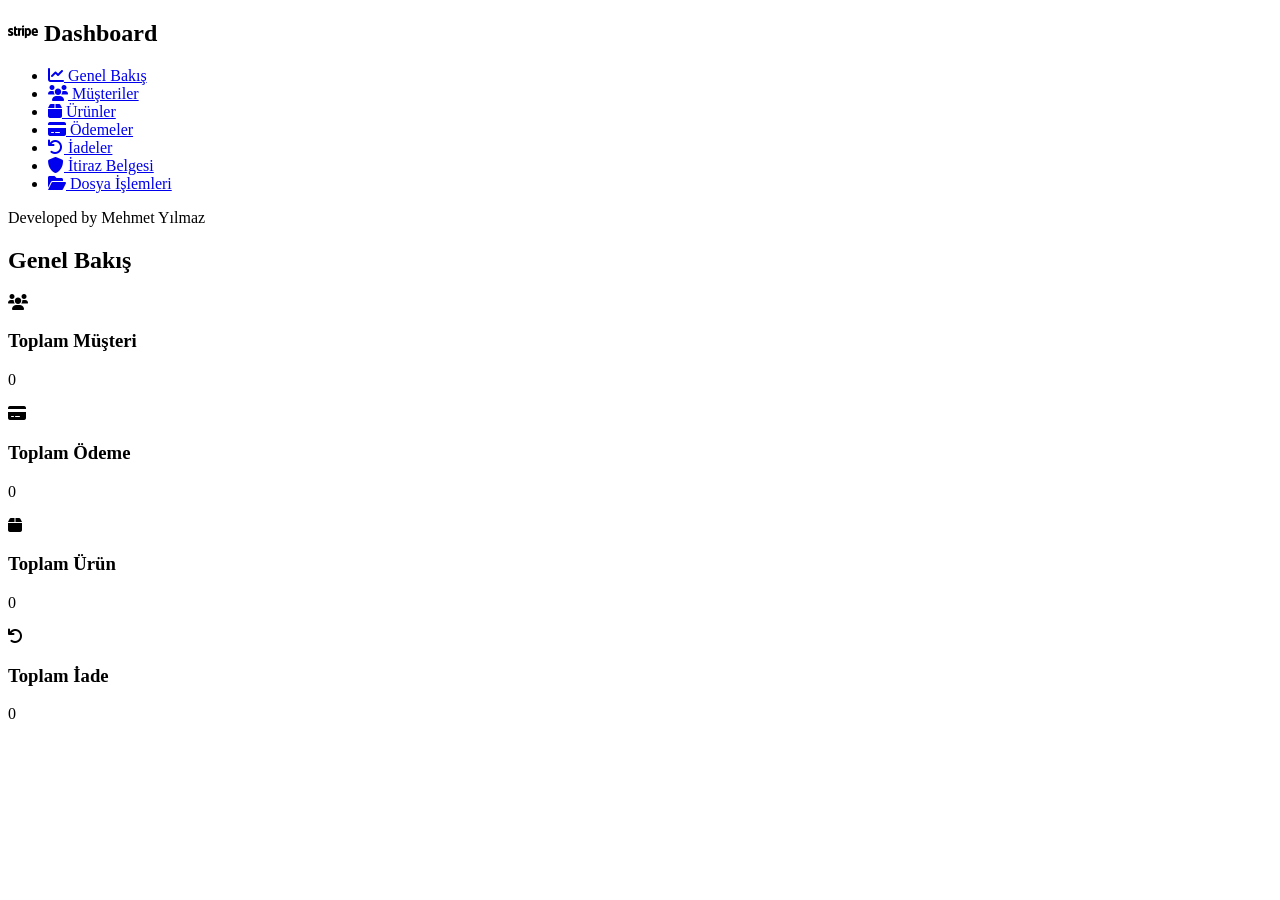
==== stripe-rest-api/templates/index.html @ 309a0a0d "feat: update dashboard stats and export UI" ====
<!DOCTYPE html>
<html lang="tr">
<head>
    <meta charset="UTF-8">
    <meta name="viewport" content="width=device-width, initial-scale=1.0">
    <title>Stripe REST API Manager - Mehmet Yılmaz</title>
    <link rel="stylesheet" href="/static/css/style.css">
    <link href="https://cdnjs.cloudflare.com/ajax/libs/font-awesome/6.0.0/css/all.min.css" rel="stylesheet">
</head>
<body>
    <div class="sidebar">
        <h2><i class="fab fa-stripe"></i> Dashboard</h2>
        <ul>
            <li><a href="#" onclick="showSection('dashboard-sec')"><i class="fas fa-chart-line"></i> Genel Bakış</a></li>
            <li><a href="#" onclick="showSection('customers-sec'); loadCustomers();"><i class="fas fa-users"></i> Müşteriler</a></li>
            <li><a href="#" onclick="showSection('products-sec'); loadProducts();"><i class="fas fa-box"></i> Ürünler</a></li>
            <li><a href="#" onclick="showSection('payments-sec'); loadPayments();"><i class="fas fa-credit-card"></i> Ödemeler</a></li>
            <li><a href="#" onclick="showSection('refunds-sec'); loadRefunds();"><i class="fas fa-undo"></i> İadeler</a></li>
            <li><a href="#" onclick="showSection('dispute-sec'); loadUploadedFiles();"><i class="fas fa-shield-alt"></i> İtiraz Belgesi</a></li>
            <li><a href="#" onclick="showSection('fileops-sec');"><i class="fas fa-folder-open"></i> Dosya İşlemleri</a></li>
        </ul>
        <div class="footer-credit">
            <p>Developed by Mehmet Yılmaz</p>
        </div>
    </div>

    <div class="main-content">
        <section id="dashboard-sec" class="content-section active">
            <h1>Genel Bakış</h1>
            <div class="cards">
                <div class="card">
                    <div class="card-icon"><i class="fas fa-users"></i></div>
                    <div class="card-info">
                        <h3>Toplam Müşteri</h3>
                        <p id="stat-customers">0</p>
                    </div>
                </div>
                <div class="card">
                    <div class="card-icon"><i class="fas fa-credit-card"></i></div>
                    <div class="card-info">
                        <h3>Toplam Ödeme</h3>
                        <p id="stat-payments">0</p>
                    </div>
                </div>
                <div class="card">
                    <div class="card-icon"><i class="fas fa-box"></i></div>
                    <div class="card-info">
                        <h3>Toplam Ürün</h3>
                        <p id="stat-products">0</p>
                    </div>
                </div>
                <div class="card">
                    <div class="card-icon"><i class="fas fa-undo"></i></div>
                    <div class="card-info">
                        <h3>Toplam İade</h3>
                        <p id="stat-refunds">0</p>
                    </div>
                </div>
            </div>
        </section>

        <section id="customers-sec" class="content-section" style="display: none;">
            <h1>Müşteri Yönetimi</h1>
            <div class="form-container">
                <h3>Yeni Müşteri Ekle</h3>
                <form id="add-customer-form">
                    <div class="form-row">
                        <input type="text" id="cust-name" placeholder="Müşteri Adı" required>
                        <input type="email" id="cust-email" placeholder="E-posta" required>
                        <button type="submit" class="btn"><i class="fas fa-plus"></i> Kaydet</button>
                    </div>
                </form>
                <div id="customer-msg" class="form-message"></div>
            </div>

            <table>
                <thead>
                    <tr>
                        <th>ID</th>
                        <th>İsim</th>
                        <th>E-posta</th>
                    </tr>
                </thead>
                <tbody id="customers-tbody"></tbody>
            </table>
            <div class="pagination-controls" id="customers-pagination">
                <button id="customers-prev-btn" class="pagination-btn" onclick="prevPage('customers')" disabled>&#8592; Önceki</button>
                <span id="customers-page-info" class="pagination-info">Sayfa 1</span>
                <button id="customers-next-btn" class="pagination-btn" onclick="nextPage('customers')" disabled>Sonraki &#8594;</button>
            </div>
        </section>

        <section id="products-sec" class="content-section" style="display: none;">
            <h1>Ürün Yönetimi</h1>
            <div class="form-container">
                <h3>Yeni Ürün Ekle</h3>
                <form id="add-product-form">
                    <div class="form-row">
                        <input type="text" id="prod-name" placeholder="Ürün Adı" required>
                        <input type="text" id="prod-desc" placeholder="Açıklama">
                        <button type="submit" class="btn"><i class="fas fa-plus"></i> Kaydet</button>
                    </div>
                </form>
                <div id="product-msg" class="form-message"></div>
            </div>
            <table>
                <thead>
                    <tr>
                        <th>ID</th>
                        <th>Ürün Adı</th>
                        <th>Açıklama</th>
                        <th>Durum</th>
                    </tr>
                </thead>
                <tbody id="products-tbody"></tbody>
            </table>
            <div class="pagination-controls" id="products-pagination">
                <button id="products-prev-btn" class="pagination-btn" onclick="prevPage('products')" disabled>&#8592; Önceki</button>
                <span id="products-page-info" class="pagination-info">Sayfa 1</span>
                <button id="products-next-btn" class="pagination-btn" onclick="nextPage('products')" disabled>Sonraki &#8594;</button>
            </div>
        </section>

        <section id="payments-sec" class="content-section" style="display: none;">
            <h1>Ödeme Yönetimi</h1>
            <div class="form-container">
                <h3>Yeni Ödeme Oluştur</h3>
                <form id="add-payment-form">
                    <div class="form-row">
                        <input type="text" id="pay-customer-id" placeholder="Müşteri ID (cus_...)" required>
                        <input type="number" id="pay-amount" placeholder="Tutar (örn: 49.99)" step="0.01" min="0.01" required>
                        <select id="pay-currency" class="form-select">
                            <option value="usd">USD</option>
                            <option value="eur">EUR</option>
                            <option value="try">TRY</option>
                            <option value="gbp">GBP</option>
                        </select>
                        <input type="text" id="pay-order-id" placeholder="Sipariş ID (opsiyonel)">
                        <button type="submit" class="btn"><i class="fas fa-plus"></i> Oluştur</button>
                    </div>
                </form>
                <div id="payment-msg" class="form-message"></div>
            </div>
            <table>
                <thead>
                    <tr>
                        <th>ID</th>
                        <th>Müşteri</th>
                        <th>Tutar</th>
                        <th>Para Birimi</th>
                        <th>Durum</th>
                        <th>PDF İşlemleri</th>
                    </tr>
                </thead>
                <tbody id="payments-tbody"></tbody>
            </table>
            <div class="pagination-controls" id="payments-pagination">
                <button id="payments-prev-btn" class="pagination-btn" onclick="prevPage('payments')" disabled>&#8592; Önceki</button>
                <span id="payments-page-info" class="pagination-info">Sayfa 1</span>
                <button id="payments-next-btn" class="pagination-btn" onclick="nextPage('payments')" disabled>Sonraki &#8594;</button>
            </div>
        </section>

        <section id="refunds-sec" class="content-section" style="display: none;">
            <h1>İade Geçmişi</h1>
            <table>
                <thead>
                    <tr>
                        <th>ID</th>
                        <th>Ödeme Intent</th>
                        <th>Tutar</th>
                        <th>Durum</th>
                    </tr>
                </thead>
                <tbody id="refunds-tbody"></tbody>
            </table>
            <div class="pagination-controls" id="refunds-pagination">
                <button id="refunds-prev-btn" class="pagination-btn" onclick="prevPage('refunds')" disabled>&#8592; Önceki</button>
                <span id="refunds-page-info" class="pagination-info">Sayfa 1</span>
                <button id="refunds-next-btn" class="pagination-btn" onclick="nextPage('refunds')" disabled>Sonraki &#8594;</button>
            </div>
        </section>

        <section id="dispute-sec" class="content-section" style="display: none;">
            <h1><i class="fas fa-shield-alt"></i> İtiraz Belgesi Yükle</h1>
            <p class="section-desc">
                Bir ödemeye ait itiraz belgesini (PDF) Stripe'a yükleyin.
                Yüklenen dosya Stripe'ta <code>dispute_evidence</code> amacıyla saklanır.
            </p>

            <div class="form-container">
                <h3><i class="fas fa-upload"></i> PDF Yükle</h3>
                <form id="upload-dispute-form">
                    <div class="form-row">
                        <input type="text" id="dispute-payment-id"
                               placeholder="Ödeme ID (pi_...)" required>
                        <label class="file-label">
                            <i class="fas fa-file-pdf"></i> PDF Seç
                            <input type="file" id="dispute-file" accept=".pdf" required>
                        </label>
                        <span id="dispute-filename" class="file-name-display">Dosya seçilmedi</span>
                        <button type="submit" class="btn btn-dispute">
                            <i class="fas fa-cloud-upload-alt"></i> Stripe'a Yükle
                        </button>
                    </div>
                </form>
                <div id="dispute-msg" class="form-message"></div>
            </div>

            <h3 style="margin-top: 2rem;"><i class="fas fa-list"></i> Yüklenmiş Belgeler</h3>
            <table>
                <thead>
                    <tr>
                        <th>Stripe File ID</th>
                        <th>Dosya Adı</th>
                        <th>Amaç</th>
                        <th>Boyut</th>
                        <th>İlgili Ödeme</th>
                        <th>Tarih</th>
                    </tr>
                </thead>
                <tbody id="files-tbody"></tbody>
            </table>
            <p id="files-empty-msg" class="empty-msg" style="display:none;">ℹ️ Henüz yüklenen belge yok.</p>
        </section>

        <section id="fileops-sec" class="content-section" style="display: none;">
            <h1><i class="fas fa-folder-open"></i> Dosya İşlemleri</h1>

            <div class="form-container">
                <h3><i class="fas fa-file-export"></i> Export İşlemleri</h3>

                <!-- Format seçimi -->
                <p class="section-desc">Dosya formatını seçin:</p>
                <div class="export-format-group" id="export-format-group">
                    <label class="radio-card" id="label-json">
                        <input type="radio" name="export-format" value="json" checked>
                        <i class="fas fa-code"></i>
                        <span>JSON</span>
                    </label>
                    <label class="radio-card" id="label-csv">
                        <input type="radio" name="export-format" value="csv">
                        <i class="fas fa-table"></i>
                        <span>CSV</span>
                    </label>
                </div>

                <!-- Kayıt sayısı seçimi -->
                <p class="section-desc" style="margin-top: 1.5rem;">Kaç kayıt alınsın?</p>
                <div class="export-format-group" id="export-limit-group">
                    <label class="radio-card" id="label-limit-100">
                        <input type="radio" name="export-limit" value="100" checked>
                        <i class="fas fa-bolt"></i>
                        <span>Son 100 Kayıt <small>(Hızlı)</small></span>
                    </label>
                    <label class="radio-card" id="label-limit-all">
                        <input type="radio" name="export-limit" value="all">
                        <i class="fas fa-database"></i>
                        <span>Tüm Kayıtlar <small>(Yavaş olabilir)</small></span>
                    </label>
                </div>

                <!-- Veri kategorisi seçimi -->
                <p class="section-desc" style="margin-top: 1.5rem;">Dışa aktarılacak verileri seçin:</p>
                <select id="export-select" class="form-select" style="width: 100%; max-width: 300px; margin-bottom: 1rem; padding: 0.5rem; border: 1px solid #ddd; border-radius: 4px;">
                    <option value="" disabled selected>Lütfen veri türü seçin</option>
                    <option value="customers">Müşteriler</option>
                    <option value="products">Ürünler</option>
                    <option value="payments">Ödemeler</option>
                    <option value="refunds">İadeler</option>
                </select>

                <button id="export-btn" class="btn btn-export" onclick="runExport()">
                    <i class="fas fa-download"></i> Dışa Aktar
                </button>
                <div id="export-msg" class="form-message"></div>
            </div>
        </section>
    </div>

    <script src="/static/js/dashboard.js"></script>
</body>
</html>
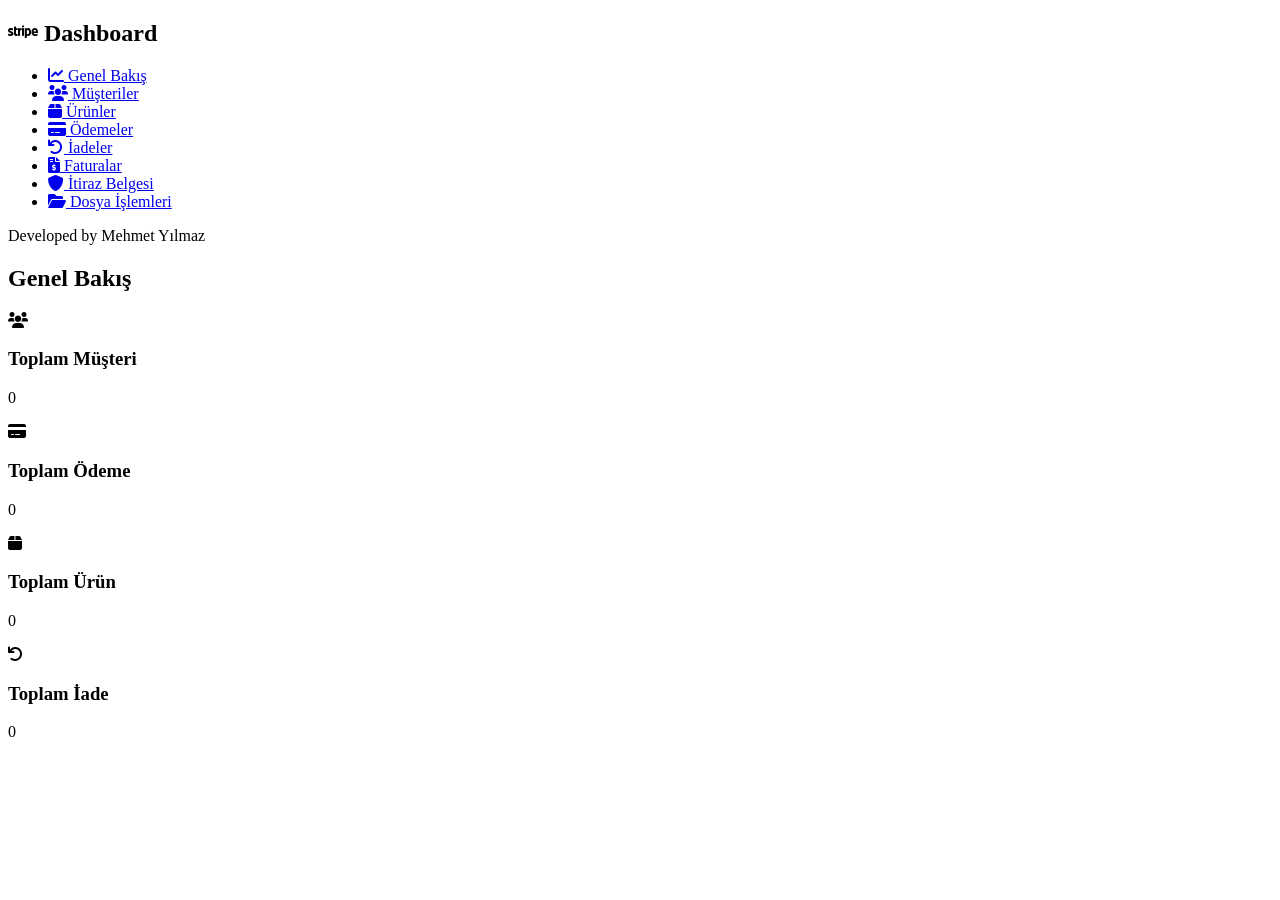
==== commit 10fd3055: "feat: Add interactive invoice management system with Stripe & MySQL integration" ====
--- a/stripe-rest-api/templates/index.html
+++ b/stripe-rest-api/templates/index.html
@@ -16,6 +16,7 @@
             <li><a href="#" onclick="showSection('products-sec'); loadProducts();"><i class="fas fa-box"></i> Ürünler</a></li>
             <li><a href="#" onclick="showSection('payments-sec'); loadPayments();"><i class="fas fa-credit-card"></i> Ödemeler</a></li>
             <li><a href="#" onclick="showSection('refunds-sec'); loadRefunds();"><i class="fas fa-undo"></i> İadeler</a></li>
+            <li><a href="#" onclick="showSection('invoices-sec'); loadInvoicesTab();"><i class="fas fa-file-invoice-dollar"></i> Faturalar</a></li>
             <li><a href="#" onclick="showSection('dispute-sec'); loadUploadedFiles();"><i class="fas fa-shield-alt"></i> İtiraz Belgesi</a></li>
             <li><a href="#" onclick="showSection('fileops-sec');"><i class="fas fa-folder-open"></i> Dosya İşlemleri</a></li>
         </ul>
@@ -60,7 +61,13 @@
         </section>
 
         <section id="customers-sec" class="content-section" style="display: none;">
-            <h1>Müşteri Yönetimi</h1>
+            <div style="display: flex; justify-content: space-between; align-items: center; margin-bottom: 30px;">
+                <h1 style="margin: 0;">Müşteri Yönetimi</h1>
+                <div style="display: flex; gap: 0.8rem;">
+                    <button class="btn" onclick="openImportModal('customers')" style="background-color: var(--success);"><i class="fas fa-file-import"></i> İçe Aktar</button>
+                    <button class="btn" onclick="openExportModal('customers')" style="background-color: var(--accent-color);"><i class="fas fa-file-export"></i> Dışa Aktar</button>
+                </div>
+            </div>
             <div class="form-container">
                 <h3>Yeni Müşteri Ekle</h3>
                 <form id="add-customer-form">
@@ -73,12 +80,29 @@
                 <div id="customer-msg" class="form-message"></div>
             </div>
 
+            <div class="form-container" style="margin-top: 1rem;">
+                <h3>Kayıt Tarihine Göre Filtrele</h3>
+                <div class="form-row">
+                    <div style="display: flex; align-items: center; gap: 0.5rem; flex: 1;">
+                        <span style="font-size: 0.9rem; color: #555;">Başlangıç:</span>
+                        <input type="date" id="cust-filter-start" style="flex: 1;" onclick="this.showPicker()">
+                    </div>
+                    <div style="display: flex; align-items: center; gap: 0.5rem; flex: 1;">
+                        <span style="font-size: 0.9rem; color: #555;">Bitiş:</span>
+                        <input type="date" id="cust-filter-end" style="flex: 1;" onclick="this.showPicker()">
+                    </div>
+                    <button type="button" class="btn btn-filter" onclick="filterCustomers()"><i class="fas fa-filter"></i> Filtrele</button>
+                    <button type="button" class="btn btn-clear" onclick="clearCustomerFilter()" style="background: #e0e0e0; color: #333;"><i class="fas fa-times"></i> Temizle</button>
+                </div>
+            </div>
+
             <table>
                 <thead>
                     <tr>
                         <th>ID</th>
                         <th>İsim</th>
                         <th>E-posta</th>
+                        <th>Kayıt Tarihi</th>
                     </tr>
                 </thead>
                 <tbody id="customers-tbody"></tbody>
@@ -91,13 +115,20 @@
         </section>
 
         <section id="products-sec" class="content-section" style="display: none;">
-            <h1>Ürün Yönetimi</h1>
+            <div style="display: flex; justify-content: space-between; align-items: center; margin-bottom: 30px;">
+                <h1 style="margin: 0;">Ürün Yönetimi</h1>
+                <div style="display: flex; gap: 0.8rem;">
+                    <button class="btn" onclick="openImportModal('products')" style="background-color: var(--success);"><i class="fas fa-file-import"></i> İçe Aktar</button>
+                    <button class="btn" onclick="openExportModal('products')" style="background-color: var(--accent-color);"><i class="fas fa-file-export"></i> Dışa Aktar</button>
+                </div>
+            </div>
             <div class="form-container">
                 <h3>Yeni Ürün Ekle</h3>
                 <form id="add-product-form">
                     <div class="form-row">
                         <input type="text" id="prod-name" placeholder="Ürün Adı" required>
                         <input type="text" id="prod-desc" placeholder="Açıklama">
+                        <input type="number" id="prod-price" placeholder="Fiyat (örn: 49.90)" step="0.01" min="0.01" required>
                         <button type="submit" class="btn"><i class="fas fa-plus"></i> Kaydet</button>
                     </div>
                 </form>
@@ -109,7 +140,9 @@
                         <th>ID</th>
                         <th>Ürün Adı</th>
                         <th>Açıklama</th>
+                        <th>Fiyat</th>
                         <th>Durum</th>
+                        <th>Kayıt Tarihi</th>
                     </tr>
                 </thead>
                 <tbody id="products-tbody"></tbody>
@@ -122,7 +155,13 @@
         </section>
 
         <section id="payments-sec" class="content-section" style="display: none;">
-            <h1>Ödeme Yönetimi</h1>
+            <div style="display: flex; justify-content: space-between; align-items: center; margin-bottom: 30px;">
+                <h1 style="margin: 0;">Ödeme Yönetimi</h1>
+                <div style="display: flex; gap: 0.8rem;">
+                    <button class="btn" onclick="openImportModal('payments')" style="background-color: var(--success);"><i class="fas fa-file-import"></i> İçe Aktar</button>
+                    <button class="btn" onclick="openExportModal('payments')" style="background-color: var(--accent-color);"><i class="fas fa-file-export"></i> Dışa Aktar</button>
+                </div>
+            </div>
             <div class="form-container">
                 <h3>Yeni Ödeme Oluştur</h3>
                 <form id="add-payment-form">
@@ -149,6 +188,7 @@
                         <th>Tutar</th>
                         <th>Para Birimi</th>
                         <th>Durum</th>
+                        <th>Kayıt Tarihi</th>
                         <th>PDF İşlemleri</th>
                     </tr>
                 </thead>
@@ -275,7 +315,543 @@
                 </button>
                 <div id="export-msg" class="form-message"></div>
             </div>
+
+            <!-- Import İşlemleri -->
+            <div class="form-container" style="margin-top: 2rem;">
+                <h3><i class="fas fa-file-import"></i> Import İşlemleri</h3>
+                <p class="section-desc" style="margin-bottom: 1.5rem;">CSV veya JSON formatındaki verilerinizi sisteme toplu olarak aktarın. Sihirbaz üzerinden kolon eşleştirmesi yapabilirsiniz.</p>
+                <button type="button" class="btn" onclick="openImportModal(null)" style="background-color: var(--success);"><i class="fas fa-magic"></i> İçe Aktarma Sihirbazını Aç</button>
+            </div>
         </section>
+
+        <section id="invoices-sec" class="content-section" style="display: none;">
+            <div style="display: flex; justify-content: space-between; align-items: center; margin-bottom: 20px;">
+                <h1 style="margin: 0;"><i class="fas fa-file-invoice-dollar"></i> Fatura Yönetimi</h1>
+            </div>
+
+            <!-- İki Panelli Düzen -->
+            <div class="invoice-workspace">
+                <!-- SOL PANEL: Veri Girişi -->
+                <div class="invoice-left-panel">
+                    <div class="form-container" style="margin-bottom: 1.5rem;">
+                        <h3>1. Müşteri & Para Birimi Seçimi</h3>
+                        <div style="display: flex; flex-direction: column; gap: 0.8rem; margin-top: 1rem;">
+                            <div>
+                                <label style="display: block; font-size: 0.85rem; font-weight: bold; color: var(--text-muted); margin-bottom: 0.3rem;">Müşteri:</label>
+                                <select id="invoice-customer-select" class="form-select" style="width: 100%;" onchange="onInvoiceInputChange()"></select>
+                            </div>
+                            <div>
+                                <label style="display: block; font-size: 0.85rem; font-weight: bold; color: var(--text-muted); margin-bottom: 0.3rem;">Para Birimi:</label>
+                                <select id="invoice-currency-select" class="form-select" style="width: 100%;" onchange="onInvoiceInputChange()">
+                                    <option value="usd">USD</option>
+                                    <option value="eur">EUR</option>
+                                    <option value="try">TRY</option>
+                                    <option value="gbp">GBP</option>
+                                </select>
+                            </div>
+                        </div>
+                    </div>
+
+                    <div class="form-container" style="margin-bottom: 1.5rem;">
+                        <h3>2. Ürün Ekle</h3>
+                        <div style="display: flex; gap: 0.8rem; margin-top: 1rem; align-items: flex-end;">
+                            <div style="flex: 2;">
+                                <label style="display: block; font-size: 0.85rem; font-weight: bold; color: var(--text-muted); margin-bottom: 0.3rem;">Ürün:</label>
+                                <select id="invoice-product-select" class="form-select" style="width: 100%;"></select>
+                            </div>
+                            <div style="flex: 1;">
+                                <label style="display: block; font-size: 0.85rem; font-weight: bold; color: var(--text-muted); margin-bottom: 0.3rem;">Adet:</label>
+                                <input type="number" id="invoice-product-qty" class="form-select" style="width: 100%;" value="1" min="1">
+                            </div>
+                            <button type="button" class="btn" onclick="addInvoiceItemToList()"><i class="fas fa-plus"></i> Ekle</button>
+                        </div>
+                    </div>
+
+                    <div class="form-container">
+                        <h3>3. Eklenen Ürünler</h3>
+                        <table style="margin-top: 1rem; font-size: 0.9rem; box-shadow: none;">
+                            <thead>
+                                <tr>
+                                    <th>Ürün Adı</th>
+                                    <th>Fiyat</th>
+                                    <th>Adet</th>
+                                    <th>İşlem</th>
+                                </tr>
+                            </thead>
+                            <tbody id="invoice-cart-tbody"></tbody>
+                        </table>
+                        <p id="invoice-cart-empty" style="text-align: center; color: var(--text-muted); padding: 1rem 0; margin: 0;">Henüz ürün eklenmedi.</p>
+                        
+                        <div style="margin-top: 1.5rem; display: flex; justify-content: flex-end; gap: 0.8rem;">
+                            <button type="button" class="btn btn-clear" onclick="clearInvoiceCart()" style="background: #e0e0e0; color: #333;"><i class="fas fa-trash-alt"></i> Temizle</button>
+                            <button type="button" class="btn btn-export" onclick="submitFinalizeInvoice()" style="background-color: var(--success);"><i class="fas fa-check-circle"></i> Faturayı Kesinleştir</button>
+                        </div>
+                        <div id="invoice-action-msg" class="form-message" style="margin-top: 1rem;"></div>
+                    </div>
+                </div>
+
+                <!-- SAĞ PANEL: Anlık Fatura Önizlemesi -->
+                <div class="invoice-right-panel">
+                    <div class="invoice-preview-container">
+                        <div class="invoice-preview-badge">ANLIK ÖNİZLEME</div>
+                        <div class="invoice-sheet" id="invoice-preview-sheet">
+                            <!-- Fatura Şablonu -->
+                            <div class="invoice-header">
+                                <div class="invoice-brand">
+                                    <i class="fab fa-stripe" style="font-size: 2.2rem; color: #635bff;"></i>
+                                    <span style="font-size: 1.2rem; font-weight: bold; margin-left: 0.5rem; color: #30313d;">REST API Manager</span>
+                                </div>
+                                <div class="invoice-meta-info" style="text-align: right;">
+                                    <h2 style="margin: 0; color: #30313d; font-size: 1.5rem; text-transform: uppercase;">FATURA</h2>
+                                    <p style="margin: 5px 0 0; color: #687385; font-size: 0.85rem;">Tarih: <span id="preview-date">-</span></p>
+                                    <p style="margin: 3px 0 0; color: #687385; font-size: 0.85rem;">Fatura No: <span id="preview-invoice-no">TASLAK</span></p>
+                                </div>
+                            </div>
+                            
+                            <hr style="border: 0; border-top: 1px solid #e0e0e0; margin: 1.5rem 0;">
+
+                            <div class="invoice-billing">
+                                <div>
+                                    <h4 style="margin: 0 0 5px; color: #687385; font-size: 0.85rem; text-transform: uppercase; letter-spacing: 0.5px;">Müşteri Bilgileri</h4>
+                                    <p id="preview-customer-name" style="margin: 0; font-weight: bold; color: #30313d; font-size: 0.95rem;">-</p>
+                                    <p id="preview-customer-email" style="margin: 2px 0 0; color: #687385; font-size: 0.85rem;">-</p>
+                                    <p id="preview-customer-id" style="margin: 2px 0 0; color: #687385; font-size: 0.8rem; font-family: monospace;">-</p>
+                                </div>
+                            </div>
+
+                            <table class="invoice-preview-table" style="margin-top: 1.5rem; width: 100%; border-collapse: collapse;">
+                                <thead>
+                                    <tr style="border-bottom: 2px solid #e0e0e0; text-align: left;">
+                                        <th style="padding: 10px 5px; color: #687385; font-size: 0.85rem;">Açıklama</th>
+                                        <th style="padding: 10px 5px; text-align: right; color: #687385; font-size: 0.85rem;">Birim Fiyat</th>
+                                        <th style="padding: 10px 5px; text-align: center; color: #687385; font-size: 0.85rem;">Adet</th>
+                                        <th style="padding: 10px 5px; text-align: right; color: #687385; font-size: 0.85rem;">Toplam</th>
+                                    </tr>
+                                </thead>
+                                <tbody id="preview-table-tbody">
+                                    <tr>
+                                        <td colspan="4" style="text-align: center; padding: 2rem; color: #9ca3af;">Ürün eklenmedi.</td>
+                                    </tr>
+                                </tbody>
+                            </table>
+
+                            <div style="display: flex; justify-content: flex-end; margin-top: 2rem;">
+                                <div style="width: 250px; display: flex; flex-direction: column; gap: 0.5rem; font-size: 0.9rem;">
+                                    <div style="display: flex; justify-content: space-between; color: #687385;">
+                                        <span>Ara Toplam:</span>
+                                        <span id="preview-subtotal">$0.00</span>
+                                    </div>
+                                    <div style="display: flex; justify-content: space-between; color: #687385;" id="preview-discount-row">
+                                        <span>İndirim:</span>
+                                        <span id="preview-discount">-$0.00</span>
+                                    </div>
+                                    <div style="display: flex; justify-content: space-between; color: #687385;">
+                                        <span>Vergi (KDV):</span>
+                                        <span id="preview-tax">$0.00</span>
+                                    </div>
+                                    <hr style="border: 0; border-top: 1px solid #e0e0e0; margin: 5px 0;">
+                                    <div style="display: flex; justify-content: space-between; font-weight: bold; font-size: 1.1rem; color: #30313d;">
+                                        <span>Genel Toplam:</span>
+                                        <span id="preview-total">$0.00</span>
+                                    </div>
+                                </div>
+                            </div>
+
+                            <div style="margin-top: 3rem; text-align: center; color: #9ca3af; font-size: 0.75rem; border-top: 1px solid #e0e0e0; padding-top: 1rem;">
+                                Bu fatura Stripe REST API Manager entegrasyonu ile otomatik hesaplanmıştır.
+                            </div>
+                        </div>
+                    </div>
+                </div>
+            </div>
+
+            <!-- Fatura Geçmişi Tablosu -->
+            <div class="form-container" style="margin-top: 2rem;">
+                <h3><i class="fas fa-history"></i> Fatura Geçmişi (MySQL & Stripe)</h3>
+                <p class="section-desc">MySQL veritabanına kaydedilen ve local diske indirilen PDF faturaları listeler.</p>
+                <table style="margin-top: 1rem;">
+                    <thead>
+                        <tr>
+                            <th>Fatura ID</th>
+                            <th>Müşteri ID</th>
+                            <th>Tutar</th>
+                            <th>Para Birimi</th>
+                            <th>Durum</th>
+                            <th>Kayıt Tarihi</th>
+                            <th>İşlemler</th>
+                        </tr>
+                    </thead>
+                    <tbody id="invoices-tbody-list">
+                        <tr>
+                            <td colspan="7" style="text-align: center; padding: 2rem; color: var(--text-muted);">Yükleniyor...</td>
+                        </tr>
+                    </tbody>
+                </table>
+            </div>
+        </section>
+    </div>
+
+    <!-- ── PDF Onay Modalı ─────────────────────────────────────────────── -->
+    <div id="pdf-confirm-modal" style="
+        display: none;
+        position: fixed; inset: 0; z-index: 9999;
+        background: rgba(0,0,0,0.55);
+        align-items: center; justify-content: center;
+    ">
+        <div style="
+            background: #fff; border-radius: 14px;
+            padding: 2.2rem 2.5rem; max-width: 420px; width: 90%;
+            box-shadow: 0 20px 60px rgba(0,0,0,0.25);
+            text-align: center; position: relative;
+        ">
+            <!-- İkon -->
+            <div style="
+                width: 60px; height: 60px; border-radius: 50%;
+                background: #fff4e0; margin: 0 auto 1.2rem;
+                display: flex; align-items: center; justify-content: center;
+            ">
+                <i class="fas fa-file-pdf" style="font-size: 1.8rem; color: #f59e0b;"></i>
+            </div>
+
+            <h3 style="margin: 0 0 0.6rem; font-size: 1.15rem; color: #1a1a2e;">
+                PDF Zaten Mevcut
+            </h3>
+            <p style="margin: 0 0 1.8rem; color: #555; font-size: 0.92rem; line-height: 1.5;">
+                Bu ödeme için daha önce bir PDF oluşturulmuş.<br>
+                <strong>Yeniden oluşturmak</strong> ister misiniz?
+            </p>
+
+            <div style="display: flex; gap: 0.8rem; justify-content: center;">
+                <!-- Evet -->
+                <button onclick="pdfConfirmYes()" style="
+                    flex: 1; padding: 0.7rem 1.2rem;
+                    background: #635bff; color: #fff;
+                    border: none; border-radius: 8px;
+                    font-size: 0.95rem; font-weight: 600;
+                    cursor: pointer; transition: background 0.2s;
+                " onmouseover="this.style.background='#4f46e5'"
+                   onmouseout="this.style.background='#635bff'">
+                    <i class="fas fa-sync-alt"></i> Evet, Yeniden Oluştur
+                </button>
+                <!-- Hayır -->
+                <button onclick="pdfConfirmNo()" style="
+                    flex: 1; padding: 0.7rem 1.2rem;
+                    background: #f3f4f6; color: #374151;
+                    border: 1.5px solid #d1d5db; border-radius: 8px;
+                    font-size: 0.95rem; font-weight: 600;
+                    cursor: pointer; transition: background 0.2s;
+                " onmouseover="this.style.background='#e5e7eb'"
+                   onmouseout="this.style.background='#f3f4f6'">
+                    <i class="fas fa-eye"></i> Hayır, Mevcut PDF'i Gör
+                </button>
+            </div>
+
+            <!-- Kapat (X) -->
+            <button onclick="closePdfModal()" style="
+                position: absolute; top: 0.8rem; right: 1rem;
+                background: none; border: none; font-size: 1.3rem;
+                color: #9ca3af; cursor: pointer; line-height: 1;
+            ">&#215;</button>
+        </div>
+    </div>
+
+    <!-- ── Özel Export Modalı ───────────────────────────────────────────── -->
+    <div id="custom-export-modal" style="
+        display: none;
+        position: fixed; inset: 0; z-index: 9999;
+        background: rgba(0,0,0,0.7);
+        align-items: center; justify-content: center;
+    ">
+        <div style="
+            background: #27293d; border-radius: 14px;
+            padding: 2rem 2.5rem; max-width: 500px; width: 90%;
+            box-shadow: 0 20px 60px rgba(0,0,0,0.5);
+            color: #fff; position: relative;
+            border: 1px solid rgba(255,255,255,0.1);
+        ">
+            <!-- Başlık -->
+            <h3 id="export-modal-title" style="margin: 0 0 1.5rem; font-size: 1.3rem; color: #fff; border-bottom: 1px solid rgba(255,255,255,0.1); padding-bottom: 0.8rem;">
+                <i class="fas fa-file-export" style="color: var(--accent-color); margin-right: 0.5rem;"></i> Veri Dışa Aktar
+            </h3>
+
+            <!-- Dosya Formatı Seçimi -->
+            <div style="margin-bottom: 1.5rem;">
+                <h4 style="margin: 0 0 0.6rem; font-size: 0.95rem; color: var(--text-muted);">Dosya Formatı:</h4>
+                <div style="display: flex; gap: 1.5rem;">
+                    <label style="cursor: pointer; display: flex; align-items: center; gap: 0.4rem;">
+                        <input type="radio" name="custom-export-format" value="json" checked style="accent-color: var(--accent-color); margin: 0;"> JSON
+                    </label>
+                    <label style="cursor: pointer; display: flex; align-items: center; gap: 0.4rem;">
+                        <input type="radio" name="custom-export-format" value="csv" style="accent-color: var(--accent-color); margin: 0;"> CSV
+                    </label>
+                </div>
+            </div>
+
+            <!-- Kayıt Sayısı Seçimi -->
+            <div style="margin-bottom: 1.5rem;">
+                <h4 style="margin: 0 0 0.6rem; font-size: 0.95rem; color: var(--text-muted);">Kayıt Aralığı:</h4>
+                <div style="display: flex; flex-direction: column; gap: 0.5rem;">
+                    <label style="cursor: pointer; display: flex; align-items: center; gap: 0.4rem;">
+                        <input type="radio" name="custom-export-limit" value="100" checked onchange="toggleExportDateRange(false)" style="accent-color: var(--accent-color); margin: 0;"> Son 100 Kayıt
+                    </label>
+                    <label style="cursor: pointer; display: flex; align-items: center; gap: 0.4rem;">
+                        <input type="radio" name="custom-export-limit" value="all" onchange="toggleExportDateRange(false)" style="accent-color: var(--accent-color); margin: 0;"> Tüm Kayıtlar
+                    </label>
+                    <label style="cursor: pointer; display: flex; align-items: center; gap: 0.4rem;">
+                        <input type="radio" name="custom-export-limit" value="date" onchange="toggleExportDateRange(true)" style="accent-color: var(--accent-color); margin: 0;"> Tarih Aralığı Seç
+                    </label>
+                </div>
+
+                <!-- Tarih Seçimi (Gizlenebilir/Gösterilebilir) -->
+                <div id="custom-export-date-inputs" style="display: none; gap: 0.8rem; margin-top: 0.8rem;">
+                    <div style="flex: 1; display: flex; flex-direction: column; gap: 0.3rem;">
+                        <span style="font-size: 0.8rem; color: var(--text-muted);">Başlangıç:</span>
+                        <input type="date" id="custom-export-start" style="width: 100%; font-size: 0.85rem; padding: 6px 10px; border-radius: 5px; border: 1px solid var(--accent-color); color: #fff; background: transparent;" onclick="this.showPicker()">
+                    </div>
+                    <div style="flex: 1; display: flex; flex-direction: column; gap: 0.3rem;">
+                        <span style="font-size: 0.8rem; color: var(--text-muted);">Bitiş:</span>
+                        <input type="date" id="custom-export-end" style="width: 100%; font-size: 0.85rem; padding: 6px 10px; border-radius: 5px; border: 1px solid var(--accent-color); color: #fff; background: transparent;" onclick="this.showPicker()">
+                    </div>
+                </div>
+            </div>
+
+            <!-- Hangi Alanların Seçileceği -->
+            <div style="margin-bottom: 2rem;">
+                <div style="display: flex; justify-content: space-between; align-items: center; margin-bottom: 0.6rem;">
+                    <h4 style="margin: 0; font-size: 0.95rem; color: var(--text-muted);">Dışa Aktarılacak Alanlar:</h4>
+                    <button type="button" onclick="toggleAllExportFields()" style="background: none; border: none; color: var(--accent-color); cursor: pointer; font-size: 0.8rem; font-weight: bold; text-decoration: underline; padding: 0;">Tümünü Seç/Temizle</button>
+                </div>
+                <div id="custom-export-fields" style="display: grid; grid-template-columns: repeat(2, 1fr); gap: 0.6rem; padding: 0.8rem; border-radius: 8px; background: rgba(0,0,0,0.2); border: 1px solid var(--border-color);">
+                    <!-- JS ile doldurulacak -->
+                </div>
+            </div>
+
+            <!-- İşlem Butonları -->
+            <div style="display: flex; gap: 0.8rem; justify-content: flex-end; border-top: 1px solid rgba(255,255,255,0.1); padding-top: 1.2rem;">
+                <button type="button" onclick="closeExportModal()" style="
+                    padding: 0.6rem 1.2rem;
+                    background: transparent; color: #fff;
+                    border: 1px solid rgba(255,255,255,0.2); border-radius: 5px;
+                    font-size: 0.9rem; font-weight: bold;
+                    cursor: pointer; transition: 0.2s;
+                " onmouseover="this.style.background='rgba(255,255,255,0.1)'"
+                   onmouseout="this.style.background='transparent'">
+                    İptal
+                </button>
+                <button type="button" id="custom-export-submit-btn" onclick="submitCustomExport()" style="
+                    padding: 0.6rem 1.4rem;
+                    background: var(--accent-color); color: #fff;
+                    border: none; border-radius: 5px;
+                    font-size: 0.9rem; font-weight: bold;
+                    cursor: pointer; transition: 0.2s;
+                " onmouseover="this.style.background='#4f51c7'"
+                   onmouseout="this.style.background='var(--accent-color)'">
+                    <i class="fas fa-download"></i> Dışa Aktar
+                </button>
+            </div>
+
+            <!-- Kapat (X) -->
+            <button type="button" onclick="closeExportModal()" style="
+                position: absolute; top: 0.8rem; right: 1rem;
+                background: none; border: none; font-size: 1.3rem;
+                color: #9ca3af; cursor: pointer; line-height: 1;
+            ">&#215;</button>
+        </div>
+    </div>
+
+    <!-- ── İçe Aktarma Sihirbazı Modalı ────────────────────────────────── -->
+    <div id="custom-import-modal" style="
+        display: none;
+        position: fixed; inset: 0; z-index: 9999;
+        background: rgba(0,0,0,0.7);
+        align-items: center; justify-content: center;
+    ">
+        <div style="
+            background: #27293d; border-radius: 14px;
+            padding: 2rem 2.5rem; max-width: 700px; width: 95%;
+            max-height: 90vh; overflow-y: auto;
+            box-shadow: 0 20px 60px rgba(0,0,0,0.5);
+            color: #fff; position: relative;
+            border: 1px solid rgba(255,255,255,0.1);
+        ">
+            <!-- Modal Başlığı -->
+            <h3 id="import-modal-title" style="margin: 0 0 1.5rem; font-size: 1.3rem; color: #fff; border-bottom: 1px solid rgba(255,255,255,0.1); padding-bottom: 0.8rem;">
+                <i class="fas fa-magic" style="color: var(--accent-color); margin-right: 0.5rem;"></i> İçe Aktarma Sihirbazı
+            </h3>
+            
+            <!-- Adım Göstergesi -->
+            <div style="display: flex; justify-content: space-between; margin-bottom: 2rem; border-bottom: 1px solid var(--border-color); padding-bottom: 1rem;">
+                <div id="wizard-badge-1" style="flex: 1; text-align: center; font-weight: bold; color: var(--accent-color); border-bottom: 3px solid var(--accent-color); padding-bottom: 0.5rem; font-size: 0.85rem;">
+                    <span style="display:inline-block; width:22px; height:22px; border-radius:50%; background:var(--accent-color); color:#fff; text-align:center; line-height:22px; margin-right:5px;">1</span> Dosya Yükleme
+                </div>
+                <div id="wizard-badge-2" style="flex: 1; text-align: center; font-weight: bold; color: var(--text-muted); border-bottom: 3px solid transparent; padding-bottom: 0.5rem; font-size: 0.85rem;">
+                    <span style="display:inline-block; width:22px; height:22px; border-radius:50%; background:var(--border-color); color:var(--text-muted); text-align:center; line-height:22px; margin-right:5px;">2</span> Alan Eşleştirme
+                </div>
+                <div id="wizard-badge-3" style="flex: 1; text-align: center; font-weight: bold; color: var(--text-muted); border-bottom: 3px solid transparent; padding-bottom: 0.5rem; font-size: 0.85rem;">
+                    <span style="display:inline-block; width:22px; height:22px; border-radius:50%; background:var(--border-color); color:var(--text-muted); text-align:center; line-height:22px; margin-right:5px;">3</span> Önizleme & Onay
+                </div>
+                <div id="wizard-badge-4" style="flex: 1; text-align: center; font-weight: bold; color: var(--text-muted); border-bottom: 3px solid transparent; padding-bottom: 0.5rem; font-size: 0.85rem;">
+                    <span style="display:inline-block; width:22px; height:22px; border-radius:50%; background:var(--border-color); color:var(--text-muted); text-align:center; line-height:22px; margin-right:5px;">4</span> Sonuç Raporu
+                </div>
+            </div>
+
+            <!-- Adım 1: Dosya Yükle -->
+            <div id="import-wizard-step-1">
+                <p class="section-desc" style="margin-bottom: 1.5rem; color: var(--text-muted);">İçe aktarmak istediğiniz CSV veya JSON dosyasını seçin. Dosya okunduktan sonra kolonlar otomatik olarak analiz edilecektir.</p>
+                <div class="form-row" style="background: rgba(255,255,255,0.02); padding: 1.5rem; border-radius: 8px; border: 1px solid var(--border-color); display: flex; align-items: center; justify-content: space-between; flex-wrap: wrap; gap: 1rem;">
+                    <label class="file-label" style="margin: 0; flex-grow: 1; justify-content: center;">
+                        <i class="fas fa-file-alt"></i> Dosya Seç
+                        <input type="file" id="wizard-file" accept=".json,.csv" onchange="onWizardFileSelected()">
+                    </label>
+                    <span id="wizard-filename" class="file-name-display" style="color: var(--text-muted); font-weight: bold; min-width: 150px; text-align: center;">Dosya seçilmedi</span>
+                    <button type="button" class="btn" onclick="wizardAnalyzeFile()" style="padding: 11px 24px;">
+                        <i class="fas fa-search"></i> Analiz Et <i class="fas fa-arrow-right"></i>
+                    </button>
+                </div>
+                <div id="wizard-step1-msg" class="form-message" style="margin-top: 1rem;"></div>
+            </div>
+
+            <!-- Adım 2: Model & Eşleştirme (Mapping) -->
+            <div id="import-wizard-step-2" style="display: none;">
+                <div id="wizard-target-model-group" style="margin-bottom: 1.5rem;">
+                    <h4 style="margin-bottom: 0.5rem; font-size: 0.95rem; color: var(--text-muted);">1. Aktarılacak Veri Türü (Model) Seçin:</h4>
+                    <select id="wizard-target-model" class="form-select" style="width: 100%; max-width: 300px;" onchange="onWizardModelChanged()">
+                        <option value="customers" selected>Müşteriler (Customers)</option>
+                        <option value="products">Ürünler (Products)</option>
+                        <option value="payments">Ödemeler (Payments)</option>
+                        <option value="prices">Fiyat Tanımları (Prices)</option>
+                    </select>
+                </div>
+
+                <div style="margin-bottom: 2rem;">
+                    <h4 style="margin-bottom: 0.8rem; font-size: 0.95rem; color: var(--text-muted);">2. Alanları Eşleştirin:</h4>
+                    <p class="section-desc" style="margin-bottom: 1rem; color: var(--text-muted);">Soldaki sistem alanlarını, sağdaki dosya kolonlarıyla eşleştirin.</p>
+                    <div id="wizard-mapping-container" style="display: flex; flex-direction: column; gap: 1rem; max-height: 40vh; overflow-y: auto; padding-right: 0.5rem;">
+                        <!-- Dinamik olarak JS ile üretilecek -->
+                    </div>
+                </div>
+
+                <div style="display: flex; gap: 1rem; justify-content: flex-end; border-top: 1px solid rgba(255,255,255,0.1); padding-top: 1.2rem;">
+                    <button type="button" class="btn" onclick="changeWizardStep(1)" style="background: transparent; border: 1px solid rgba(255,255,255,0.2); color: #fff;">
+                        <i class="fas fa-arrow-left"></i> Geri
+                    </button>
+                    <button type="button" class="btn" onclick="wizardPreviewMapping()">
+                        Doğrula & Önizleme <i class="fas fa-arrow-right"></i>
+                    </button>
+                </div>
+                <div id="wizard-step2-msg" class="form-message" style="margin-top: 1rem;"></div>
+            </div>
+
+            <!-- Adım 3: Önizleme & Onay -->
+            <div id="import-wizard-step-3" style="display: none;">
+                <div style="display: flex; gap: 1.5rem; margin-bottom: 1.5rem; flex-wrap: wrap;">
+                    <div style="flex: 1; min-width: 150px; background: rgba(0,242,195,0.1); border-left: 4px solid var(--success); padding: 15px; border-radius: 4px;">
+                        <span style="font-size: 0.85rem; color: var(--text-muted); display: block; margin-bottom: 5px;">Geçerli Kayıtlar</span>
+                        <span id="wizard-preview-valid-count" style="font-size: 1.8rem; font-weight: bold; color: var(--success);">0</span>
+                    </div>
+                    <div style="flex: 1; min-width: 150px; background: rgba(255,141,114,0.1); border-left: 4px solid var(--warning); padding: 15px; border-radius: 4px;">
+                        <span style="font-size: 0.85rem; color: var(--text-muted); display: block; margin-bottom: 5px;">Hatalı/Eksik Kayıtlar</span>
+                        <span id="wizard-preview-invalid-count" style="font-size: 1.8rem; font-weight: bold; color: var(--warning);">0</span>
+                    </div>
+                </div>
+
+                <!-- Sekmeler / Preview lists -->
+                <div style="margin-bottom: 2rem;">
+                    <div style="display: flex; gap: 1rem; border-bottom: 1px solid var(--border-color); padding-bottom: 0.5rem; margin-bottom: 1rem;">
+                        <button type="button" id="wizard-tab-valid-btn" onclick="toggleWizardPreviewTab(true)" style="background:none; border:none; color:var(--success); font-weight:bold; cursor:pointer; border-bottom:2px solid var(--success); padding:5px 10px;">
+                            Aktarılacak Veriler (İlk 10 Kayıt)
+                        </button>
+                        <button type="button" id="wizard-tab-invalid-btn" onclick="toggleWizardPreviewTab(false)" style="background:none; border:none; color:var(--text-muted); font-weight:bold; cursor:pointer; padding:5px 10px;">
+                            Hatalı Kayıtlar (İlk 10 Kayıt)
+                        </button>
+                    </div>
+
+                    <!-- Geçerli kayıtlar listesi -->
+                    <div id="wizard-preview-valid-container" style="overflow-x: auto; background: rgba(0,0,0,0.15); border-radius: 8px; padding: 1rem; max-height: 35vh; overflow-y: auto;">
+                        <table style="margin-top: 0; font-size: 0.85rem; box-shadow: none; border-radius: 0;">
+                            <thead id="wizard-preview-valid-thead"></thead>
+                            <tbody id="wizard-preview-valid-tbody"></tbody>
+                        </table>
+                    </div>
+
+                    <!-- Geçersiz kayıtlar listesi -->
+                    <div id="wizard-preview-invalid-container" style="display: none; overflow-x: auto; background: rgba(0,0,0,0.15); border-radius: 8px; padding: 1rem; max-height: 35vh; overflow-y: auto;">
+                        <table style="margin-top: 0; font-size: 0.85rem; box-shadow: none; border-radius: 0;">
+                            <thead>
+                                <tr>
+                                    <th>Satır No</th>
+                                    <th>Hata Nedeni</th>
+                                    <th>Gönderilen Veri</th>
+                                </tr>
+                            </thead>
+                            <tbody id="wizard-preview-invalid-tbody"></tbody>
+                        </table>
+                    </div>
+                </div>
+
+                <div style="display: flex; gap: 1rem; justify-content: flex-end; border-top: 1px solid rgba(255,255,255,0.1); padding-top: 1.2rem;">
+                    <button type="button" class="btn" onclick="changeWizardStep(2)" style="background: transparent; border: 1px solid rgba(255,255,255,0.2); color: #fff;">
+                        <i class="fas fa-arrow-left"></i> Geri
+                    </button>
+                    <button type="button" id="wizard-execute-btn" class="btn" onclick="wizardExecuteImport()">
+                        <i class="fas fa-cloud-upload-alt"></i> Eşleşenleri İçe Aktar
+                    </button>
+                </div>
+                <div id="wizard-step3-msg" class="form-message" style="margin-top: 1rem;"></div>
+            </div>
+
+            <!-- Adım 4: Sonuç Raporu -->
+            <div id="import-wizard-step-4" style="display: none;">
+                <div style="text-align: center; margin-bottom: 2rem; padding: 2rem; background: rgba(255,255,255,0.02); border-radius: 10px; border: 1px solid var(--border-color);">
+                    <div style="width:60px; height:60px; border-radius:50%; background:rgba(0,242,195,0.15); display:flex; align-items:center; justify-content:center; margin:0 auto 1rem;">
+                        <i class="fas fa-check-circle" style="font-size:2.5rem; color:var(--success);"></i>
+                    </div>
+                    <h3 style="font-size: 1.2rem;">Aktarım İşlemi Tamamlandı!</h3>
+                    <p class="section-desc" style="margin-top:0.5rem; color: var(--text-muted);">Veritabanı ve Stripe güncellemeleri başarıyla yapıldı.</p>
+                    
+                    <div style="display: flex; gap: 1.5rem; justify-content: center; margin-top: 1.5rem; max-width: 400px; margin-left: auto; margin-right: auto;">
+                        <div style="flex:1; background:rgba(0,242,195,0.08); padding:10px; border-radius:8px; border: 1px solid rgba(0,242,195,0.15);">
+                            <span style="font-size:0.75rem; color:var(--text-muted); display:block; margin-bottom: 3px;">Başarılı</span>
+                            <span id="wizard-result-success" style="font-size:1.5rem; font-weight:bold; color:var(--success);">0</span>
+                        </div>
+                        <div style="flex:1; background:rgba(255,141,114,0.08); padding:10px; border-radius:8px; border: 1px solid rgba(255,141,114,0.15);">
+                            <span style="font-size:0.75rem; color:var(--text-muted); display:block; margin-bottom: 3px;">Başarısız</span>
+                            <span id="wizard-result-failed" style="font-size:1.5rem; font-weight:bold; color:var(--warning);">0</span>
+                        </div>
+                    </div>
+                </div>
+
+                <!-- Hata Listesi Tablosu -->
+                <div id="wizard-result-errors-section" style="display: none; margin-bottom: 2rem;">
+                    <h4 style="color: var(--warning); margin-bottom: 0.8rem; font-size: 0.95rem;"><i class="fas fa-exclamation-triangle"></i> Hata Alan Kayıtlar:</h4>
+                    <div style="overflow-x: auto; background: rgba(0,0,0,0.15); border-radius: 8px; padding: 1rem; max-height: 25vh; overflow-y: auto;">
+                        <table style="margin-top: 0; font-size: 0.85rem; box-shadow: none; border-radius: 0;">
+                            <thead>
+                                <tr>
+                                    <th>Satır No</th>
+                                    <th>Başarısızlık Sebebi</th>
+                                    <th>Eşleştirilen Değerler</th>
+                                </tr>
+                            </thead>
+                            <tbody id="wizard-result-errors-tbody"></tbody>
+                        </table>
+                    </div>
+                </div>
+
+                <div style="display: flex; justify-content: flex-end;">
+                    <button type="button" class="btn" onclick="closeImportModal()" style="background-color: var(--accent-color);">
+                        <i class="fas fa-times"></i> Kapat
+                    </button>
+                </div>
+            </div>
+
+            <!-- Kapat (X) -->
+            <button type="button" onclick="closeImportModal()" style="
+                position: absolute; top: 0.8rem; right: 1rem;
+                background: none; border: none; font-size: 1.3rem;
+                color: #9ca3af; cursor: pointer; line-height: 1;
+            ">&#215;</button>
+        </div>
     </div>
 
     <script src="/static/js/dashboard.js"></script>
